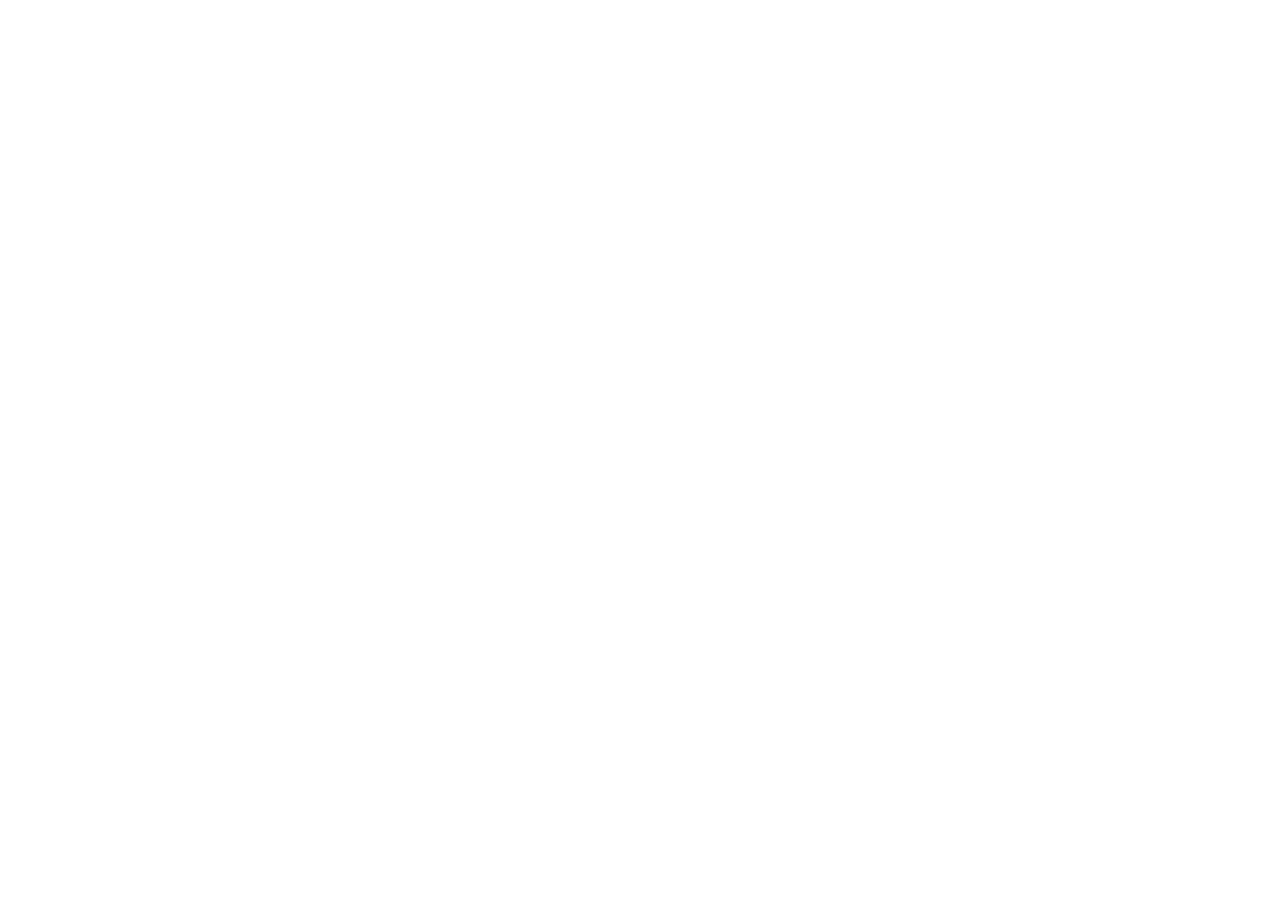
==== Assets/index.html @ bf9b471a "changed the assignment to the first one" ====
<!DOCTYPE html> 
<html lang = "en">

<head>
     <title>Netfix & Chill Game</title>
     <meta name="viewport" content="width=device-width, initial-scale=1">
     <link rel="stylesheet" type="text/css" media="screen" href="CSS/style.css">
</head>
<body>

<h1>
    
</h1>


<p>
    
</p>
        


</body>


































</html>
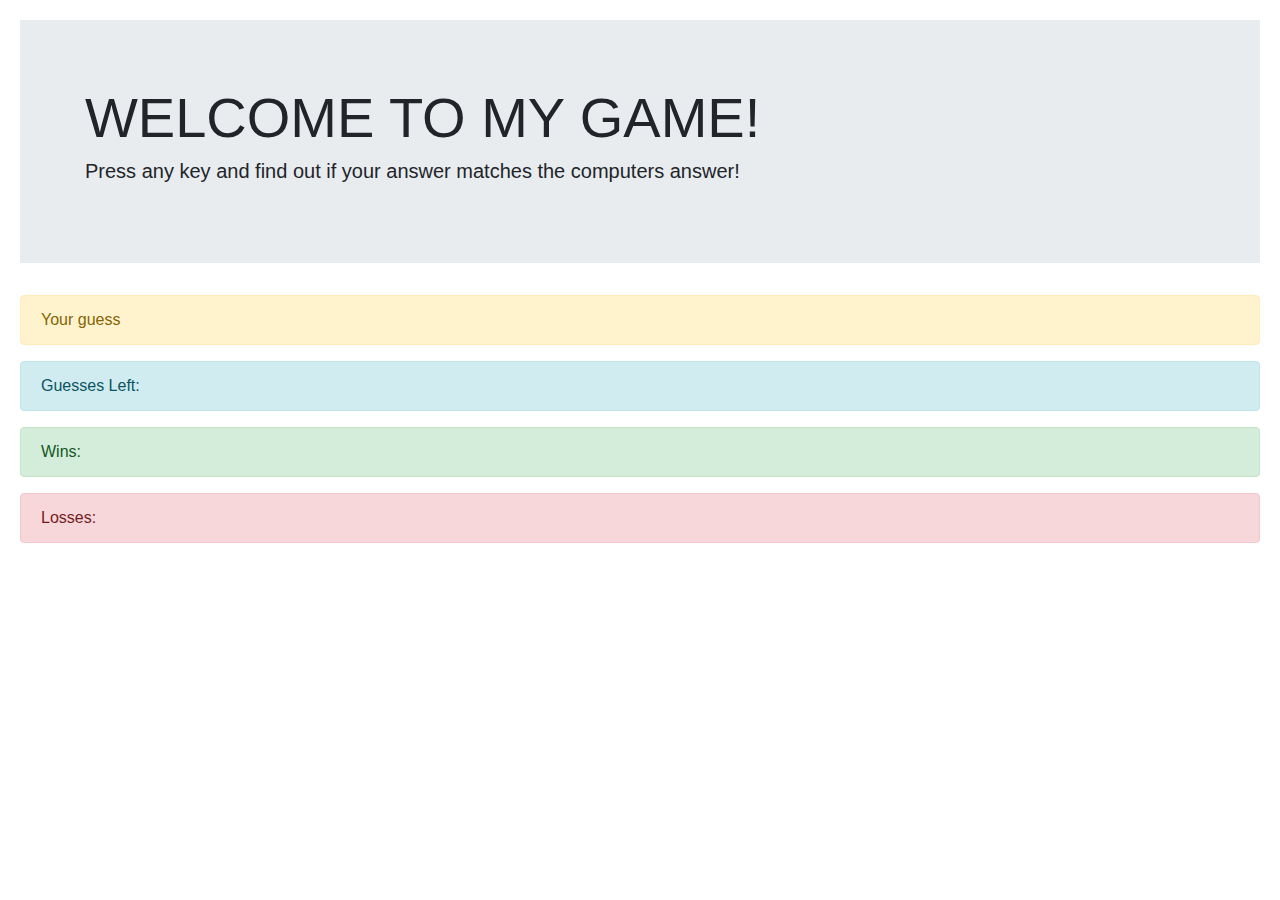
==== commit c9c6a03d: "pretty much done" ====
--- a/Assets/index.html
+++ b/Assets/index.html
@@ -1,57 +1,64 @@
-<!DOCTYPE html> 
-<html lang = "en">
+<!DOCTYPE html>
+<html lang="en">
 
 <head>
-     <title>Netfix & Chill Game</title>
-     <meta name="viewport" content="width=device-width, initial-scale=1">
-     <link rel="stylesheet" type="text/css" media="screen" href="CSS/style.css">
+    <title>Psychic Game </title>
+    <meta name="viewport" content="width=device-width, initial-scale=1">
+    <link rel="stylesheet" href="https://stackpath.bootstrapcdn.com/bootstrap/4.3.1/css/bootstrap.min.css"
+        integrity="sha384-ggOyR0iXCbMQv3Xipma34MD+dH/1fQ784/j6cY/iJTQUOhcWr7x9JvoRxT2MZw1T" crossorigin="anonymous">
+    <link rel="stylesheet" type="text/css" media="screen" href="CSS/style.css">
+
 </head>
+
 <body>
 
-<h1>
-    
-</h1>
+    <h1>
+            <div class="jumbotron jumbotron-fluid">
+                    <div class="container">
+                      <h1 class="display-4">WELCOME TO MY GAME!</h1>
+                      <p class="lead">Press any key and find out if your answer matches the computers answer!</p>
+                    </div>
+                  </div>
+        <!-- <div class="alert alert-danger" role="alert">
+            Welcome to my Psychic Game!
+        </div> -->
+    </h1>
 
 
-<p>
-    
-</p>
-        
+    <p>
+        <div class="alert alert-warning" role="alert" id="userguess-text">
+            Your guess
+        </div>
+    </p>
+    <p>
+        <div class="alert alert-info" role="alert" id="numberguesses-text">
+            Guesses Left:
+        </div>
+    </p>
+
+    <p>
+        <div class="alert alert-success" role="alert" id="wins-text">
+            Wins:
+        </div>
+    </p>
+
+    <p>
+        <div class="alert alert-danger" role="alert" id="losses-text">
+            Losses:
+        </div>
+    </p>
 
 
+    <script src="https://code.jquery.com/jquery-3.3.1.slim.min.js"
+        integrity="sha384-q8i/X+965DzO0rT7abK41JStQIAqVgRVzpbzo5smXKp4YfRvH+8abtTE1Pi6jizo"
+        crossorigin="anonymous"></script>
+    <script src="https://cdnjs.cloudflare.com/ajax/libs/popper.js/1.14.7/umd/popper.min.js"
+        integrity="sha384-UO2eT0CpHqdSJQ6hJty5KVphtPhzWj9WO1clHTMGa3JDZwrnQq4sF86dIHNDz0W1"
+        crossorigin="anonymous"></script>
+    <script src="https://stackpath.bootstrapcdn.com/bootstrap/4.3.1/js/bootstrap.min.js"
+        integrity="sha384-JjSmVgyd0p3pXB1rRibZUAYoIIy6OrQ6VrjIEaFf/nJGzIxFDsf4x0xIM+B07jRM"
+        crossorigin="anonymous"></script>
+    <script src="JavaScript/game.js"></script>
 </body>
 
-
-
-
-
-
-
-
-
-
-
-
-
-
-
-
-
-
-
-
-
-
-
-
-
-
-
-
-
-
-
-
-
-
 </html>--- a/Assets/CSS/style.css
+++ b/Assets/CSS/style.css
@@ -0,0 +1,6 @@
+body {
+    padding-left: 20px;
+    padding-right:20px;
+    padding-top: 20px;
+    background-image: url("https://htmlcolorcodes.com/assets/images/html-color-codes-color-tutorials-903ea3cb.jpg");
+}